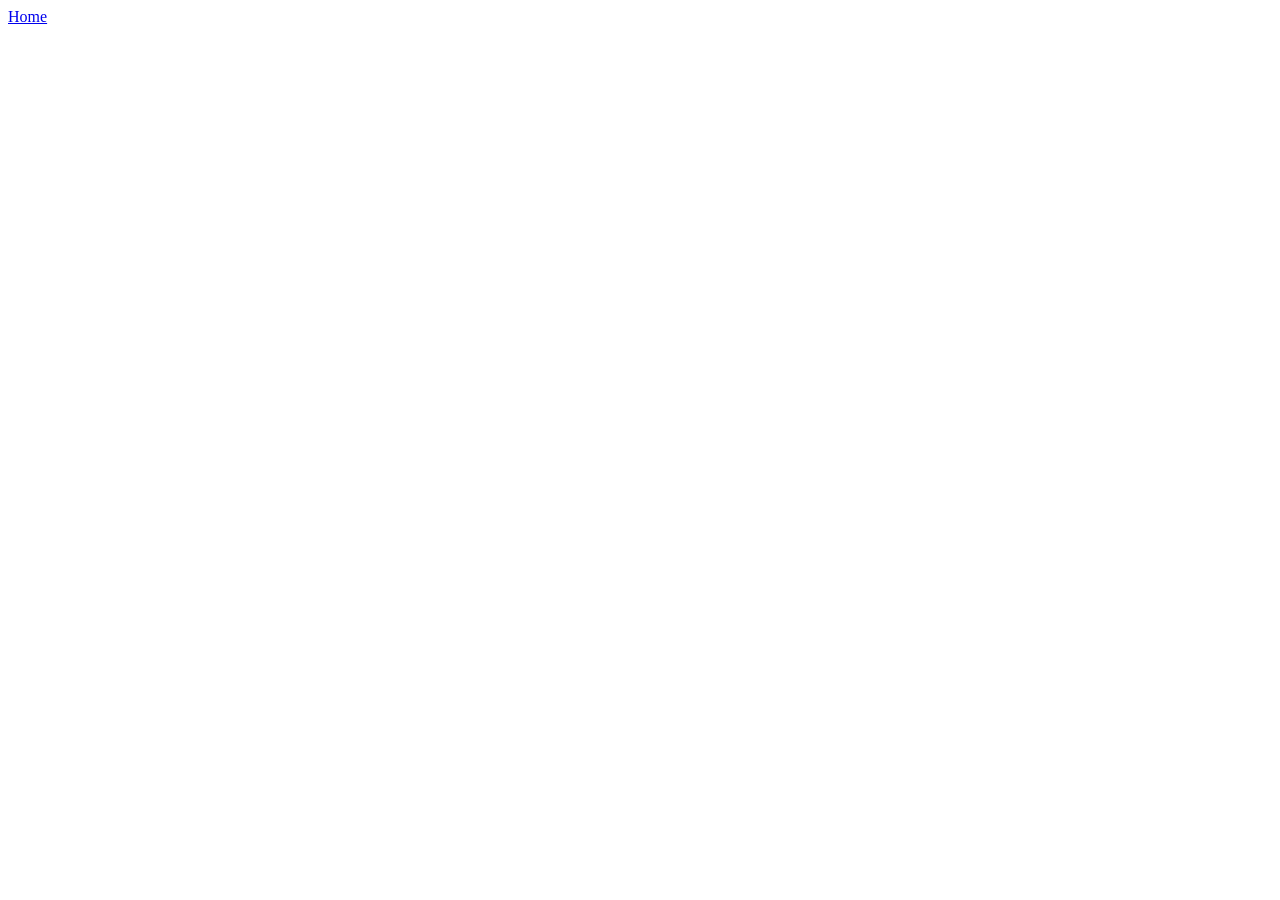
==== Site/Contato.html @ f3634cce "Primeira etapa site pessoal" ====
<!DOCTYPE html>
<html lang="pt-BR">
<head>
    <meta charset="UTF-8">
    <meta name="viewport" content="width=device-width, initial-scale=1.0">
    <title>Document</title>
</head>
<body>
    <a href="Home.html">Home</a>
</body>
</html>
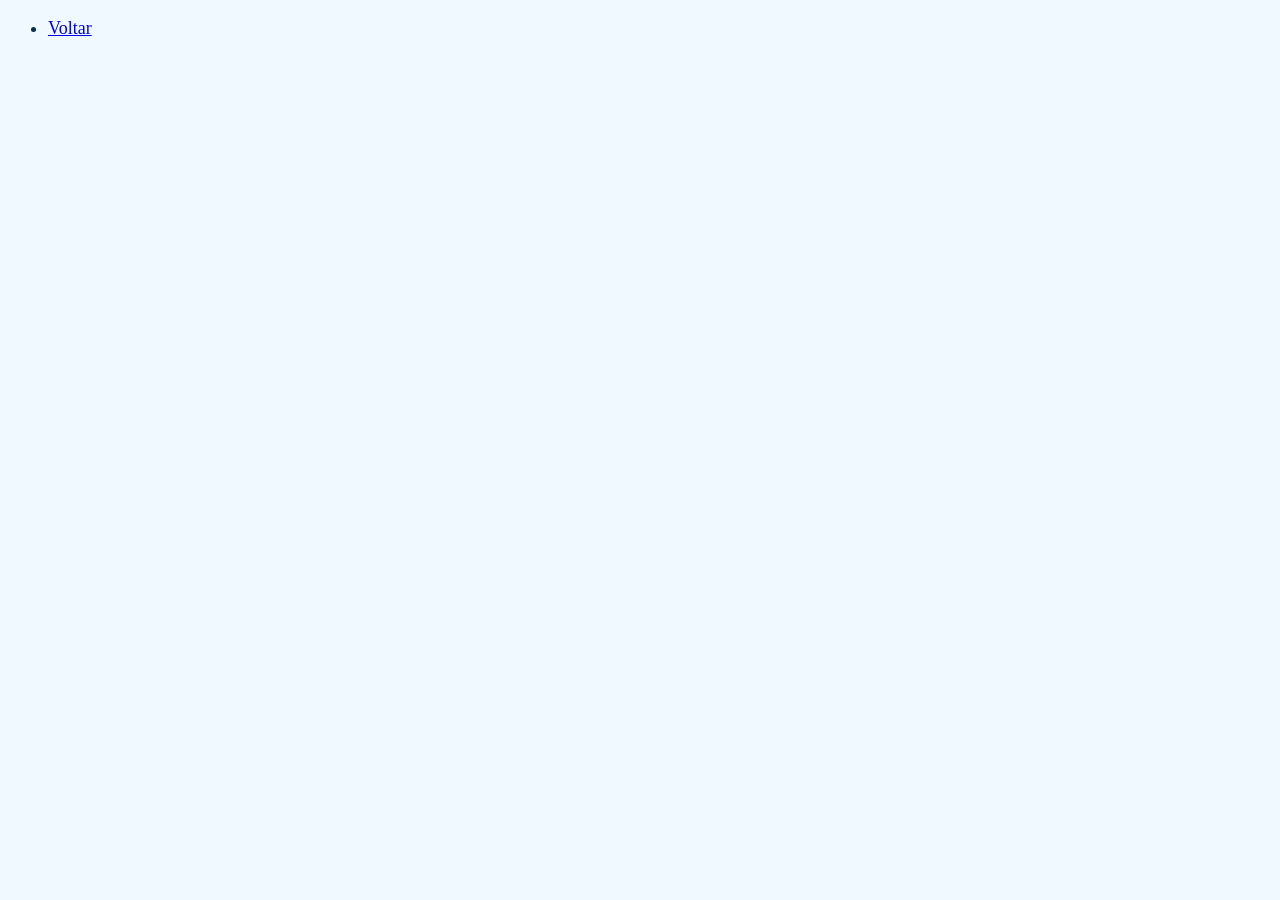
==== commit 8c9908b0: "Etapa 2 Site" ====
--- a/Site/Contato.html
+++ b/Site/Contato.html
@@ -1,11 +1,14 @@
 <!DOCTYPE html>
-<html lang="pt-BR">
+<html lang="pr-br">
 <head>
     <meta charset="UTF-8">
     <meta name="viewport" content="width=device-width, initial-scale=1.0">
-    <title>Document</title>
+    <title>Meu Site Pessoal</title>
+    <link rel="stylesheet" href="CSS/style.css">
 </head>
 <body>
-    <a href="Home.html">Home</a>
+    <ul>
+        <li><a href="Home.html">Voltar</a></li>
+    </ul>
 </body>
 </html>
--- a/Site/CSS/style.css
+++ b/Site/CSS/style.css
@@ -0,0 +1,5 @@
+body {
+    font-size: large;
+    background-color: #F0F9FF;
+    color: #082F49;
+}
